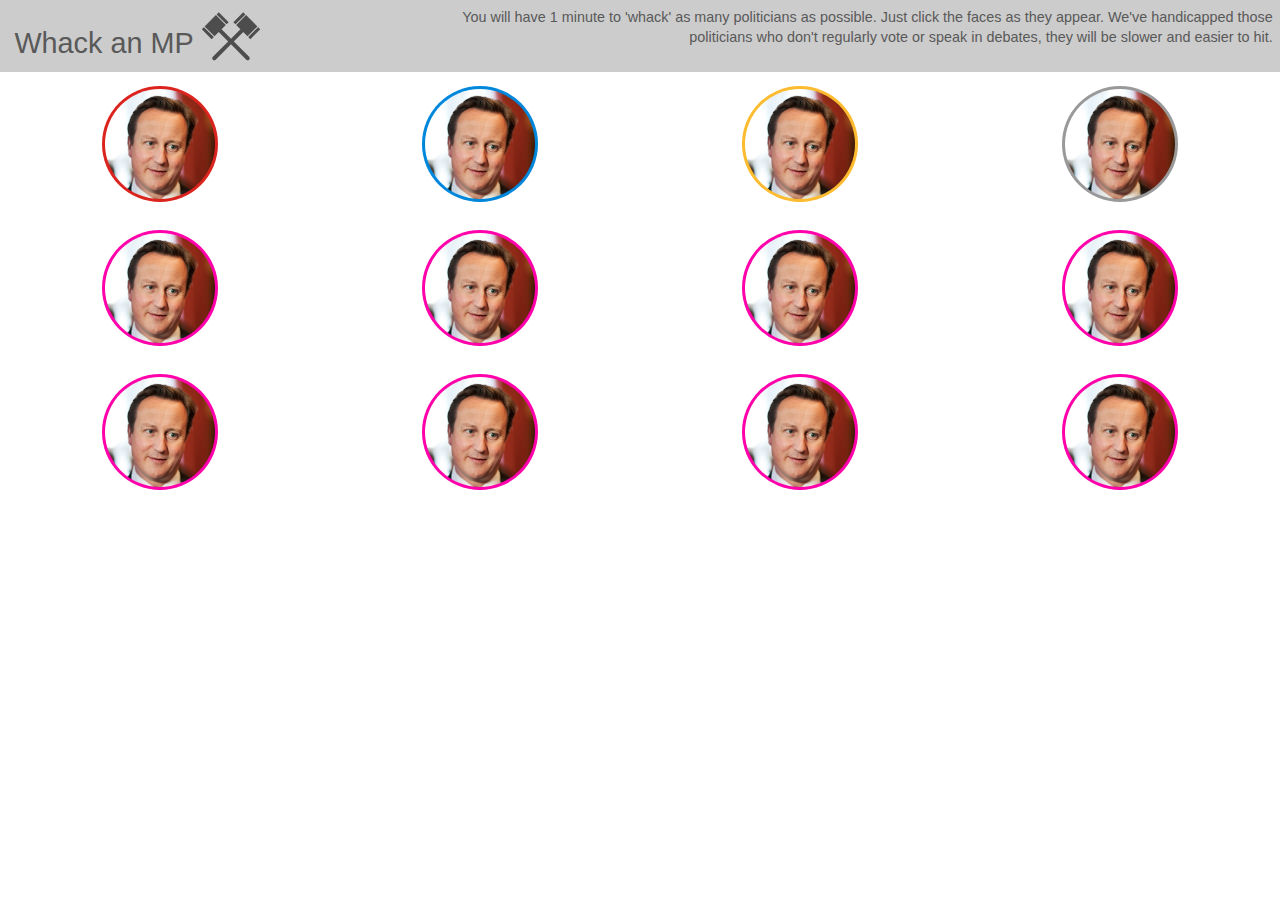
==== index.html @ 34976d12 "Merge branch 'master' of github.com:CalumJEadie/whack-an-mp" ====
<!DOCTYPE html>
<html>
<head>
  <meta charset="utf-8">
  <meta http-equiv="X-UA-Compatible" content="IE=edge,chrome=1">
  <title></title>
  <meta name="description" content="">
  <meta name="viewport" content="width=device-width">

  <!-- livereload script DO NOT LEAVE IN PRODUCTION -->
  <script>document.write('<script src="http://' + (location.host || 'localhost').split(':')[0] + ':35729/livereload.js?snipver=1"></' + 'script>')</script>

  <link rel="stylesheet" href="css/styles.css">

  <script type="text/javascript" src="http://code.jquery.com/jquery-1.9.1.min.js"></script>
</head>
<body>

  <header class="site-header clear-fix">
    <div class="branding">
      <h1>Whack an MP</h1>
      <img src="img/hammers.svg">
    </div> <!-- end .branding -->

    <div class="instructions">
      <p>You will have 1 minute to 'whack' as many politicians as possible. Just click the faces as they appear. We've handicapped those politicians who don't regularly vote or speak in debates, they will be slower and easier to hit.</p>
    </div> <!-- end .instructions -->
  </header> <!-- end .site-header -->

  <div class="main">

    <ul class="mp-grid clear-fix">
      <li class="mp-containter">
        <div class="mp show party-lab">
          <div class="mp-img"></div>
        </div>
      </li>

      <li class="mp-containter">
        <div class="mp show party-con">
          <div class="mp-img"></div>
        </div>
      </li>

      <li class="mp-containter">
        <div class="mp show party-lib">
          <div class="mp-img"></div>
        </div>
      </li>

      <li class="mp-containter">
        <div class="mp show party-other">
          <div class="mp-img"></div>
        </div>
      </li>

      <li class="mp-containter">
        <div class="mp">
          <div class="mp-img"></div>
        </div>
      </li>

      <li class="mp-containter">
        <div class="mp">
          <div class="mp-img"></div>
        </div>
      </li>

      <li class="mp-containter">
        <div class="mp">
          <div class="mp-img"></div>
        </div>
      </li>

      <li class="mp-containter">
        <div class="mp">
          <div class="mp-img"></div>
        </div>
      </li>

      <li class="mp-containter">
        <div class="mp">
          <div class="mp-img"></div>
        </div>
      </li>

      <li class="mp-containter">
        <div class="mp">
          <div class="mp-img"></div>
        </div>
      </li>

      <li class="mp-containter">
        <div class="mp">
          <div class="mp-img"></div>
        </div>
      </li>

      <li class="mp-containter">
        <div class="mp">
          <div class="mp-img"></div>
        </div>
      </li>

    </ul> <!-- end .mp-grid -->

  </div> <!-- end .main -->
  
  <script src="//ajax.googleapis.com/ajax/libs/jquery/1.9.1/jquery.min.js"></script>
  <script type="text/javascript" src="js/script.js"></script>
</body>
</html>
---- css/styles.css ----
@charset "UTF-8";
/* normalize.css v2.0.1 | MIT License | git.io/normalize */
/* ==========================================================================
   HTML5 display definitions
   ========================================================================== */
/*
 * Corrects `block` display not defined in IE 8/9.
 */
/* line 21, ../sass/_normalize.scss */
article,
aside,
details,
figcaption,
figure,
footer,
header,
hgroup,
nav,
section,
summary {
  display: block;
}

/*
 * Corrects `inline-block` display not defined in IE 8/9.
 */
/* line 31, ../sass/_normalize.scss */
audio,
canvas,
video {
  display: inline-block;
}

/*
 * Prevents modern browsers from displaying `audio` without controls.
 * Remove excess height in iOS 5 devices.
 */
/* line 40, ../sass/_normalize.scss */
audio:not([controls]) {
  display: none;
  height: 0;
}

/*
 * Addresses styling for `hidden` attribute not present in IE 8/9.
 */
/* line 49, ../sass/_normalize.scss */
[hidden] {
  display: none;
}

/* ==========================================================================
   Base
   ========================================================================== */
/*
 * 1. Sets default font family to sans-serif.
 * 2. Prevents iOS text size adjust after orientation change, without disabling
 *    user zoom.
 */
/* line 63, ../sass/_normalize.scss */
html {
  font-family: sans-serif;
  /* 1 */
  -webkit-text-size-adjust: 100%;
  /* 2 */
  -ms-text-size-adjust: 100%;
  /* 2 */
}

/*
 * Removes default margin.
 */
/* line 73, ../sass/_normalize.scss */
body {
  margin: 0;
}

/* ==========================================================================
   Links
   ========================================================================== */
/*
 * Addresses `outline` inconsistency between Chrome and other browsers.
 */
/* line 85, ../sass/_normalize.scss */
a:focus {
  outline: thin dotted;
}

/*
 * Improves readability when focused and also mouse hovered in all browsers.
 */
/* line 94, ../sass/_normalize.scss */
a:active,
a:hover {
  outline: 0;
}

/* ==========================================================================
   Typography
   ========================================================================== */
/*
 * Addresses `h1` font sizes within `section` and `article` in Firefox 4+,
 * Safari 5, and Chrome.
 */
/* line 107, ../sass/_normalize.scss */
h1 {
  font-size: 2em;
}

/*
 * Addresses styling not present in IE 8/9, Safari 5, and Chrome.
 */
/* line 115, ../sass/_normalize.scss */
abbr[title] {
  border-bottom: 1px dotted;
}

/*
 * Addresses style set to `bolder` in Firefox 4+, Safari 5, and Chrome.
 */
/* line 124, ../sass/_normalize.scss */
b,
strong {
  font-weight: bold;
}

/*
 * Addresses styling not present in Safari 5 and Chrome.
 */
/* line 132, ../sass/_normalize.scss */
dfn {
  font-style: italic;
}

/*
 * Addresses styling not present in IE 8/9.
 */
/* line 140, ../sass/_normalize.scss */
mark {
  background: #ff0;
  color: #000;
}

/*
 * Corrects font family set oddly in Safari 5 and Chrome.
 */
/* line 153, ../sass/_normalize.scss */
code,
kbd,
pre,
samp {
  font-family: monospace, serif;
  font-size: 1em;
}

/*
 * Improves readability of pre-formatted text in all browsers.
 */
/* line 162, ../sass/_normalize.scss */
pre {
  white-space: pre;
  white-space: pre-wrap;
  word-wrap: break-word;
}

/*
 * Sets consistent quote types.
 */
/* line 172, ../sass/_normalize.scss */
q {
  quotes: "\201C" "\201D" "\2018" "\2019";
}

/*
 * Addresses inconsistent and variable font size in all browsers.
 */
/* line 180, ../sass/_normalize.scss */
small {
  font-size: 80%;
}

/*
 * Prevents `sub` and `sup` affecting `line-height` in all browsers.
 */
/* line 189, ../sass/_normalize.scss */
sub,
sup {
  font-size: 75%;
  line-height: 0;
  position: relative;
  vertical-align: baseline;
}

/* line 196, ../sass/_normalize.scss */
sup {
  top: -0.5em;
}

/* line 200, ../sass/_normalize.scss */
sub {
  bottom: -0.25em;
}

/* ==========================================================================
   Embedded content
   ========================================================================== */
/*
 * Removes border when inside `a` element in IE 8/9.
 */
/* line 212, ../sass/_normalize.scss */
img {
  border: 0;
}

/*
 * Corrects overflow displayed oddly in IE 9.
 */
/* line 220, ../sass/_normalize.scss */
svg:not(:root) {
  overflow: hidden;
}

/* ==========================================================================
   Figures
   ========================================================================== */
/*
 * Addresses margin not present in IE 8/9 and Safari 5.
 */
/* line 232, ../sass/_normalize.scss */
figure {
  margin: 0;
}

/* ==========================================================================
   Forms
   ========================================================================== */
/*
 * Define consistent border, margin, and padding.
 */
/* line 244, ../sass/_normalize.scss */
fieldset {
  border: 1px solid #c0c0c0;
  margin: 0 2px;
  padding: 0.35em 0.625em 0.75em;
}

/*
 * 1. Corrects color not being inherited in IE 8/9.
 * 2. Remove padding so people aren't caught out if they zero out fieldsets.
 */
/* line 255, ../sass/_normalize.scss */
legend {
  border: 0;
  /* 1 */
  padding: 0;
  /* 2 */
}

/*
 * 1. Corrects font family not being inherited in all browsers.
 * 2. Corrects font size not being inherited in all browsers.
 * 3. Addresses margins set differently in Firefox 4+, Safari 5, and Chrome
 */
/* line 269, ../sass/_normalize.scss */
button,
input,
select,
textarea {
  font-family: inherit;
  /* 1 */
  font-size: 100%;
  /* 2 */
  margin: 0;
  /* 3 */
}

/*
 * Addresses Firefox 4+ setting `line-height` on `input` using `!important` in
 * the UA stylesheet.
 */
/* line 281, ../sass/_normalize.scss */
button,
input {
  line-height: normal;
}

/*
 * 1. Avoid the WebKit bug in Android 4.0.* where (2) destroys native `audio`
 *    and `video` controls.
 * 2. Corrects inability to style clickable `input` types in iOS.
 * 3. Improves usability and consistency of cursor style between image-type
 *    `input` and others.
 */
/* line 296, ../sass/_normalize.scss */
button,
html input[type="button"],
input[type="reset"],
input[type="submit"] {
  -webkit-appearance: button;
  /* 2 */
  cursor: pointer;
  /* 3 */
}

/*
 * Re-set default cursor for disabled elements.
 */
/* line 306, ../sass/_normalize.scss */
button[disabled],
input[disabled] {
  cursor: default;
}

/*
 * 1. Addresses box sizing set to `content-box` in IE 8/9.
 * 2. Removes excess padding in IE 8/9.
 */
/* line 316, ../sass/_normalize.scss */
input[type="checkbox"],
input[type="radio"] {
  box-sizing: border-box;
  /* 1 */
  padding: 0;
  /* 2 */
}

/*
 * 1. Addresses `appearance` set to `searchfield` in Safari 5 and Chrome.
 * 2. Addresses `box-sizing` set to `border-box` in Safari 5 and Chrome
 *    (include `-moz` to future-proof).
 */
/* line 327, ../sass/_normalize.scss */
input[type="search"] {
  -webkit-appearance: textfield;
  /* 1 */
  -moz-box-sizing: content-box;
  -webkit-box-sizing: content-box;
  /* 2 */
  box-sizing: content-box;
}

/*
 * Removes inner padding and search cancel button in Safari 5 and Chrome
 * on OS X.
 */
/* line 340, ../sass/_normalize.scss */
input[type="search"]::-webkit-search-cancel-button,
input[type="search"]::-webkit-search-decoration {
  -webkit-appearance: none;
}

/*
 * Removes inner padding and border in Firefox 4+.
 */
/* line 349, ../sass/_normalize.scss */
button::-moz-focus-inner,
input::-moz-focus-inner {
  border: 0;
  padding: 0;
}

/*
 * 1. Removes default vertical scrollbar in IE 8/9.
 * 2. Improves readability and alignment in all browsers.
 */
/* line 359, ../sass/_normalize.scss */
textarea {
  overflow: auto;
  /* 1 */
  vertical-align: top;
  /* 2 */
}

/* ==========================================================================
   Tables
   ========================================================================== */
/*
 * Remove most spacing between table cells.
 */
/* line 372, ../sass/_normalize.scss */
table {
  border-collapse: collapse;
  border-spacing: 0;
}

/* line 4, ../sass/_typography.scss */
body {
  font-size: .9em;
  font-family: sans-serif;
  line-height: 1.4;
}

/* line 20, ../sass/_typography.scss */
h1,
h2,
h3,
h4,
h5,
h6,
p,
ul,
ol,
blockquote,
pre {
  margin: 0 0 .6em 0;
}

/* line 24, ../sass/_typography.scss */
h1 {
  margin-bottom: 0.3em;
  line-height: 1.2;
}

/* line 29, ../sass/_typography.scss */
h2 {
  margin-bottom: 0.4em;
  line-height: 1.2666;
}

/* line 34, ../sass/_typography.scss */
h3 {
  margin-bottom: 0.51282em;
  line-height: 1.3333;
}

/* line 39, ../sass/_typography.scss */
ol {
  padding-left: 1.4em;
}

/* line 43, ../sass/_typography.scss */
ul {
  padding: 0;
  list-style: none;
}

/* line 48, ../sass/_typography.scss */
a {
  color: #1a66ff;
  font-weight: bolder;
}
/* line 52, ../sass/_typography.scss */
a:hover {
  color: #004ce6;
}

/* line 57, ../sass/_typography.scss */
blockquote {
  margin: 0;
  padding: 0 2em;
  border-left: 0.2em solid #595959;
  font-style: italic;
}
/* line 63, ../sass/_typography.scss */
blockquote p:before {
  margin: 0 0.2em 0 -0.6em;
  content: "“";
}
/* line 68, ../sass/_typography.scss */
blockquote p:after {
  content: "”";
}

/* line 73, ../sass/_typography.scss */
p code {
  -webkit-border-radius: 0.2em;
  -moz-border-radius: 0.2em;
  -ms-border-radius: 0.2em;
  -o-border-radius: 0.2em;
  border-radius: 0.2em;
  padding: .1em .4em .2em;
  border: 1px solid #d9d9d9;
  background-color: #f2f2f2;
}

/* line 81, ../sass/_typography.scss */
pre {
  -webkit-border-radius: 0.2em;
  -moz-border-radius: 0.2em;
  -ms-border-radius: 0.2em;
  -o-border-radius: 0.2em;
  border-radius: 0.2em;
  padding: .85em 1.05em;
  background-color: #8c8c8c;
  color: white;
}

/* line 89, ../sass/_typography.scss */
hr {
  margin: 2em 0;
  border: 0;
  border-top: 1px dashed #595959;
}

/* line 95, ../sass/_typography.scss */
em {
  font-family: serif;
  font-size: 1.1em;
  color: #4d4d4d;
}

/* line 4, ../sass/_buttons.scss */
.btn {
  -webkit-border-radius: 0.2em;
  -moz-border-radius: 0.2em;
  -ms-border-radius: 0.2em;
  -o-border-radius: 0.2em;
  border-radius: 0.2em;
  display: inline-block;
  padding: .4em .6em;
  border: 0;
  background-color: #595959;
  color: white;
  text-decoration: none;
  font-weight: normal;
  line-height: 1;
}
/* line 16, ../sass/_buttons.scss */
.btn:hover {
  background-color: #a6a6a6;
  color: white;
}

/* line 4, ../sass/_header.scss */
.site-header {
  background: #cccccc;
  position: fixed;
  height: 5em;
  top: 0;
  left: 0;
  width: 100%;
}

/* line 13, ../sass/_header.scss */
.branding {
  float: left;
  width: 35%;
}
/* line 17, ../sass/_header.scss */
.branding h1 {
  font-weight: normal;
  margin: .9em .5em 0;
  float: left;
}
/* line 23, ../sass/_header.scss */
.branding img {
  float: left;
  margin: 0.4em 0 0 -0.5em;
}

/* line 29, ../sass/_header.scss */
.instructions {
  float: left;
  width: 65%;
  padding: .5em;
  text-align: right;
}

/* line 4, ../sass/_grid.scss */
.main {
  position: fixed;
  top: 5em;
  left: 0;
  width: 100%;
}

/* line 15, ../sass/_grid.scss */
.mp-containter {
  float: left;
  width: 25%;
  height: 10em;
}

/* line 21, ../sass/_grid.scss */
.mp {
  -webkit-border-radius: 10em;
  -moz-border-radius: 10em;
  -ms-border-radius: 10em;
  -o-border-radius: 10em;
  border-radius: 10em;
  -webkit-transition-property: all;
  -moz-transition-property: all;
  -o-transition-property: all;
  transition-property: all;
  -webkit-transition-duration: 0.15s;
  -moz-transition-duration: 0.15s;
  -o-transition-duration: 0.15s;
  transition-duration: 0.15s;
  height: 1em;
  width: 1em;
  background-color: #ff00aa;
  margin: 4em auto;
  cursor: pointer;
  padding: .2em;
}

/* line 34, ../sass/_grid.scss */
.mp-img {
  -webkit-border-radius: 10em;
  -moz-border-radius: 10em;
  -ms-border-radius: 10em;
  -o-border-radius: 10em;
  border-radius: 10em;
  -webkit-transition-property: all;
  -moz-transition-property: all;
  -o-transition-property: all;
  transition-property: all;
  -webkit-transition-duration: 0.15s;
  -moz-transition-duration: 0.15s;
  -o-transition-duration: 0.15s;
  transition-duration: 0.15s;
  background-image: url(../img/dave.jpg);
  width: 100%;
  height: 100%;
  opacity: 0;
  background-size: 100% 100%;
}

/* line 46, ../sass/_grid.scss */
.show {
  height: 8em;
  width: 8em;
  margin: 1em auto;
}
/* line 51, ../sass/_grid.scss */
.show .mp-img {
  opacity: 1;
}

/* line 56, ../sass/_grid.scss */
.pop {
  -webkit-transition-duration: 0;
  -moz-transition-duration: 0;
  -o-transition-duration: 0;
  transition-duration: 0;
  background-image: url(../img/pop.svg);
  background-color: white;
  height: 60px;
  width: 60px;
  margin: 2.5em auto;
}
/* line 65, ../sass/_grid.scss */
.pop .mp-img {
  opacity: 0;
}

/* line 70, ../sass/_grid.scss */
.party-lab {
  background-color: #DC241f;
}

/* line 74, ../sass/_grid.scss */
.party-con {
  background-color: #0087DC;
}

/* line 78, ../sass/_grid.scss */
.party-lib {
  background-color: #FDBB30;
}

/* line 82, ../sass/_grid.scss */
.party-other {
  background-color: #999999;
}

/* line 4, ../sass/_about.scss */
.about-wrap {
  font-size: 1.1em;
  padding: 5em 0 10em;
  margin: 0 auto;
  width: 90%;
  max-width: 44em;
}
/* line 11, ../sass/_about.scss */
.about-wrap h2 {
  margin-top: 2em;
}

/* line 4, ../sass/_scoreboard.scss */
.scoreboard-wrap {
  font-size: 1.1em;
  padding: 5em 0 10em;
  margin: 0 auto;
  width: 90%;
  max-width: 56em;
}

/* line 12, ../sass/_scoreboard.scss */
.scores {
  -webkit-border-radius: 0.2em;
  -moz-border-radius: 0.2em;
  -ms-border-radius: 0.2em;
  -o-border-radius: 0.2em;
  border-radius: 0.2em;
  float: left;
  width: 40%;
  border: 1px solid #cccccc;
}
/* line 19, ../sass/_scoreboard.scss */
.scores:first-child {
  margin-right: 10%;
}

/* line 24, ../sass/_scoreboard.scss */
.player-scores table {
  font-size: 1.3em;
  width: 100%;
}
/* line 28, ../sass/_scoreboard.scss */
.player-scores table th {
  text-align: left;
}
/* line 33, ../sass/_scoreboard.scss */
.player-scores table td,
.player-scores table th {
  width: 70%;
  padding: .2em .5em;
}
/* line 39, ../sass/_scoreboard.scss */
.player-scores table td:nth-child(2n),
.player-scores table th:nth-child(2n) {
  width: 30%;
  text-align: right;
}
/* line 44, ../sass/_scoreboard.scss */
.player-scores table tr:nth-child(even) {
  background-color: #f2f2f2;
}

/* line 51, ../sass/_scoreboard.scss */
.mp-scores .mp {
  margin: 1em;
}
/* line 55, ../sass/_scoreboard.scss */
.mp-scores span {
  color: #999999;
  padding: .5em;
  display: block;
  margin-top: 2em;
}
/* line 62, ../sass/_scoreboard.scss */
.mp-scores input {
  -webkit-border-radius: 0.3em;
  -moz-border-radius: 0.3em;
  -ms-border-radius: 0.3em;
  -o-border-radius: 0.3em;
  border-radius: 0.3em;
  margin: .5em 2%;
  width: 96%;
  appearance: none;
  height: 2.6em;
  border: 0;
  background-color: #e6e6e6;
}

/* line 74, ../sass/_scoreboard.scss */
.ed .mp-img {
  background-image: url(../img/ed.jpg);
}

/* line 78, ../sass/_scoreboard.scss */
.nick .mp-img {
  background-image: url(../img/nick.jpg);
}

/* line 30, ../sass/styles.scss */
.text-list {
  list-style: disc;
  padding-left: 1.5em;
}

/* line 35, ../sass/styles.scss */
.clear-fix:after {
  content: "";
  display: table;
  clear: both;
}

/* line 45, ../sass/styles.scss */
* {
  -webkit-box-sizing: border-box;
  -moz-box-sizing: border-box;
  box-sizing: border-box;
}

/* line 49, ../sass/styles.scss */
body {
  background-color: white;
  color: #595959;
}
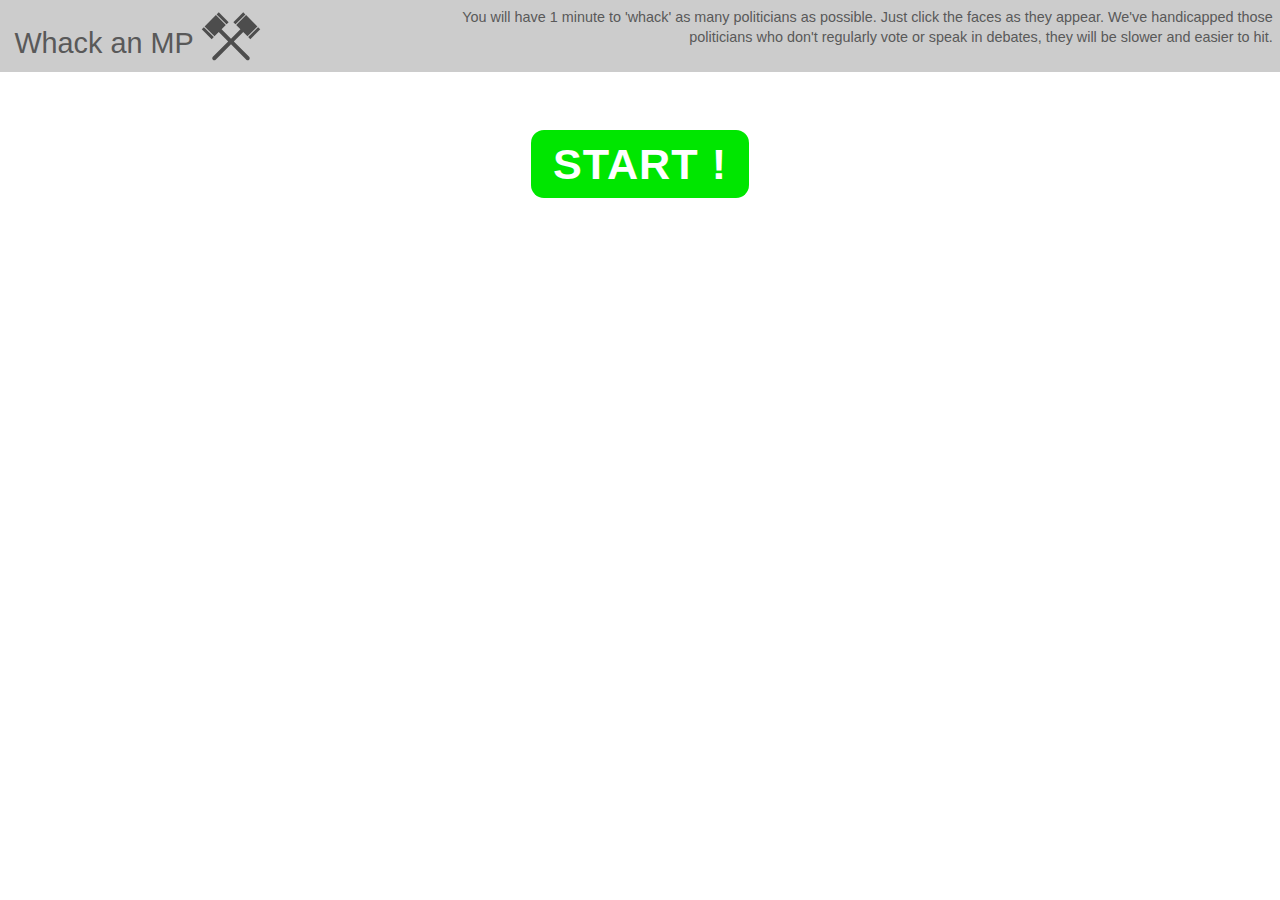
==== commit e168669f: "add start btn &cover div" ====
--- a/index.html
+++ b/index.html
@@ -26,6 +26,10 @@
       <p>You will have 1 minute to 'whack' as many politicians as possible. Just click the faces as they appear. We've handicapped those politicians who don't regularly vote or speak in debates, they will be slower and easier to hit.</p>
     </div> <!-- end .instructions -->
   </header> <!-- end .site-header -->
+
+  <div class="start">
+    <button class="start-btn">START !</button>
+  </div>
 
   <div class="main">
 
--- a/css/styles.css
+++ b/css/styles.css
@@ -529,26 +529,27 @@
   top: 0;
   left: 0;
   width: 100%;
-}
-
-/* line 13, ../sass/_header.scss */
+  z-index: 999;
+}
+
+/* line 14, ../sass/_header.scss */
 .branding {
   float: left;
   width: 35%;
 }
-/* line 17, ../sass/_header.scss */
+/* line 18, ../sass/_header.scss */
 .branding h1 {
   font-weight: normal;
   margin: .9em .5em 0;
   float: left;
 }
-/* line 23, ../sass/_header.scss */
+/* line 24, ../sass/_header.scss */
 .branding img {
   float: left;
   margin: 0.4em 0 0 -0.5em;
 }
 
-/* line 29, ../sass/_header.scss */
+/* line 30, ../sass/_header.scss */
 .instructions {
   float: left;
   width: 65%;
@@ -613,53 +614,54 @@
   width: 100%;
   height: 100%;
   opacity: 0;
-  background-size: 100% 100%;
-}
-
-/* line 46, ../sass/_grid.scss */
+  background-size: cover;
+  background-position: center;
+}
+
+/* line 47, ../sass/_grid.scss */
 .show {
   height: 8em;
   width: 8em;
   margin: 1em auto;
 }
-/* line 51, ../sass/_grid.scss */
+/* line 52, ../sass/_grid.scss */
 .show .mp-img {
   opacity: 1;
 }
 
-/* line 56, ../sass/_grid.scss */
+/* line 57, ../sass/_grid.scss */
 .pop {
   -webkit-transition-duration: 0;
   -moz-transition-duration: 0;
   -o-transition-duration: 0;
   transition-duration: 0;
   background-image: url(../img/pop.svg);
-  background-color: white;
+  background-color: white !important;
   height: 60px;
   width: 60px;
   margin: 2.5em auto;
 }
-/* line 65, ../sass/_grid.scss */
+/* line 66, ../sass/_grid.scss */
 .pop .mp-img {
   opacity: 0;
 }
 
-/* line 70, ../sass/_grid.scss */
+/* line 71, ../sass/_grid.scss */
 .party-lab {
   background-color: #DC241f;
 }
 
-/* line 74, ../sass/_grid.scss */
+/* line 75, ../sass/_grid.scss */
 .party-con {
   background-color: #0087DC;
 }
 
-/* line 78, ../sass/_grid.scss */
+/* line 79, ../sass/_grid.scss */
 .party-lib {
   background-color: #FDBB30;
 }
 
-/* line 82, ../sass/_grid.scss */
+/* line 83, ../sass/_grid.scss */
 .party-other {
   background-color: #999999;
 }
@@ -680,13 +682,22 @@
 /* line 4, ../sass/_scoreboard.scss */
 .scoreboard-wrap {
   font-size: 1.1em;
-  padding: 5em 0 10em;
+  padding: 7em 0 10em;
   margin: 0 auto;
   width: 90%;
   max-width: 56em;
 }
-
-/* line 12, ../sass/_scoreboard.scss */
+/* line 11, ../sass/_scoreboard.scss */
+.scoreboard-wrap h2 {
+  font-size: 2.2em;
+  color: #333333;
+}
+/* line 16, ../sass/_scoreboard.scss */
+.scoreboard-wrap h2 span {
+  float: right;
+}
+
+/* line 21, ../sass/_scoreboard.scss */
 .scores {
   -webkit-border-radius: 0.2em;
   -moz-border-radius: 0.2em;
@@ -694,52 +705,54 @@
   -o-border-radius: 0.2em;
   border-radius: 0.2em;
   float: left;
-  width: 40%;
+  width: 45%;
   border: 1px solid #cccccc;
 }
-/* line 19, ../sass/_scoreboard.scss */
-.scores:first-child {
+
+/* line 29, ../sass/_scoreboard.scss */
+.player-scores {
   margin-right: 10%;
 }
 
-/* line 24, ../sass/_scoreboard.scss */
+/* line 33, ../sass/_scoreboard.scss */
 .player-scores table {
   font-size: 1.3em;
   width: 100%;
 }
-/* line 28, ../sass/_scoreboard.scss */
+/* line 37, ../sass/_scoreboard.scss */
 .player-scores table th {
   text-align: left;
 }
-/* line 33, ../sass/_scoreboard.scss */
+/* line 42, ../sass/_scoreboard.scss */
 .player-scores table td,
 .player-scores table th {
   width: 70%;
   padding: .2em .5em;
 }
-/* line 39, ../sass/_scoreboard.scss */
+/* line 48, ../sass/_scoreboard.scss */
 .player-scores table td:nth-child(2n),
 .player-scores table th:nth-child(2n) {
   width: 30%;
   text-align: right;
 }
-/* line 44, ../sass/_scoreboard.scss */
+/* line 53, ../sass/_scoreboard.scss */
 .player-scores table tr:nth-child(even) {
   background-color: #f2f2f2;
 }
 
-/* line 51, ../sass/_scoreboard.scss */
+/* line 59, ../sass/_scoreboard.scss */
 .mp-scores .mp {
   margin: 1em;
-}
-/* line 55, ../sass/_scoreboard.scss */
-.mp-scores span {
+  position: relative;
+}
+/* line 64, ../sass/_scoreboard.scss */
+.mp-scores .p-code {
   color: #999999;
   padding: .5em;
   display: block;
   margin-top: 2em;
 }
-/* line 62, ../sass/_scoreboard.scss */
+/* line 71, ../sass/_scoreboard.scss */
 .mp-scores input {
   -webkit-border-radius: 0.3em;
   -moz-border-radius: 0.3em;
@@ -753,38 +766,90 @@
   border: 0;
   background-color: #e6e6e6;
 }
-
-/* line 74, ../sass/_scoreboard.scss */
+/* line 83, ../sass/_scoreboard.scss */
+.mp-scores .mp-name,
+.mp-scores .mp-score {
+  position: absolute;
+  font-size: 1.3em;
+  top: 1.6em;
+  left: 7.5em;
+  width: 10em;
+}
+/* line 91, ../sass/_scoreboard.scss */
+.mp-scores .mp-score {
+  top: 2.8em;
+}
+
+/* line 96, ../sass/_scoreboard.scss */
+.dave .mp-img {
+  background-image: url(../img/dave.jpg) !important;
+}
+
+/* line 100, ../sass/_scoreboard.scss */
 .ed .mp-img {
-  background-image: url(../img/ed.jpg);
-}
-
-/* line 78, ../sass/_scoreboard.scss */
+  background-image: url(../img/ed.jpg) !important;
+}
+
+/* line 104, ../sass/_scoreboard.scss */
 .nick .mp-img {
-  background-image: url(../img/nick.jpg);
-}
-
-/* line 30, ../sass/styles.scss */
+  background-image: url(../img/nick.jpg) !important;
+}
+
+/* line 4, ../sass/_start.scss */
+.start {
+  position: absolute;
+  top: 0;
+  left: 0;
+  right: 0;
+  bottom: 0;
+  background-color: white;
+  z-index: 998;
+  padding: 9em;
+  text-align: center;
+}
+
+/* line 16, ../sass/_start.scss */
+.start-btn {
+  -webkit-border-radius: 0.3em;
+  -moz-border-radius: 0.3em;
+  -ms-border-radius: 0.3em;
+  -o-border-radius: 0.3em;
+  border-radius: 0.3em;
+  margin: 0 auto;
+  border: 0;
+  background-color: #00e600;
+  color: white;
+  font-size: 3em;
+  font-weight: bold;
+  letter-spacing: 1px;
+  padding: .25em .5em .2em;
+}
+/* line 28, ../sass/_start.scss */
+.start-btn:hover {
+  background-color: #00b300;
+}
+
+/* line 31, ../sass/styles.scss */
 .text-list {
   list-style: disc;
   padding-left: 1.5em;
 }
 
-/* line 35, ../sass/styles.scss */
+/* line 36, ../sass/styles.scss */
 .clear-fix:after {
   content: "";
   display: table;
   clear: both;
 }
 
-/* line 45, ../sass/styles.scss */
+/* line 46, ../sass/styles.scss */
 * {
   -webkit-box-sizing: border-box;
   -moz-box-sizing: border-box;
   box-sizing: border-box;
 }
 
-/* line 49, ../sass/styles.scss */
+/* line 50, ../sass/styles.scss */
 body {
   background-color: white;
   color: #595959;
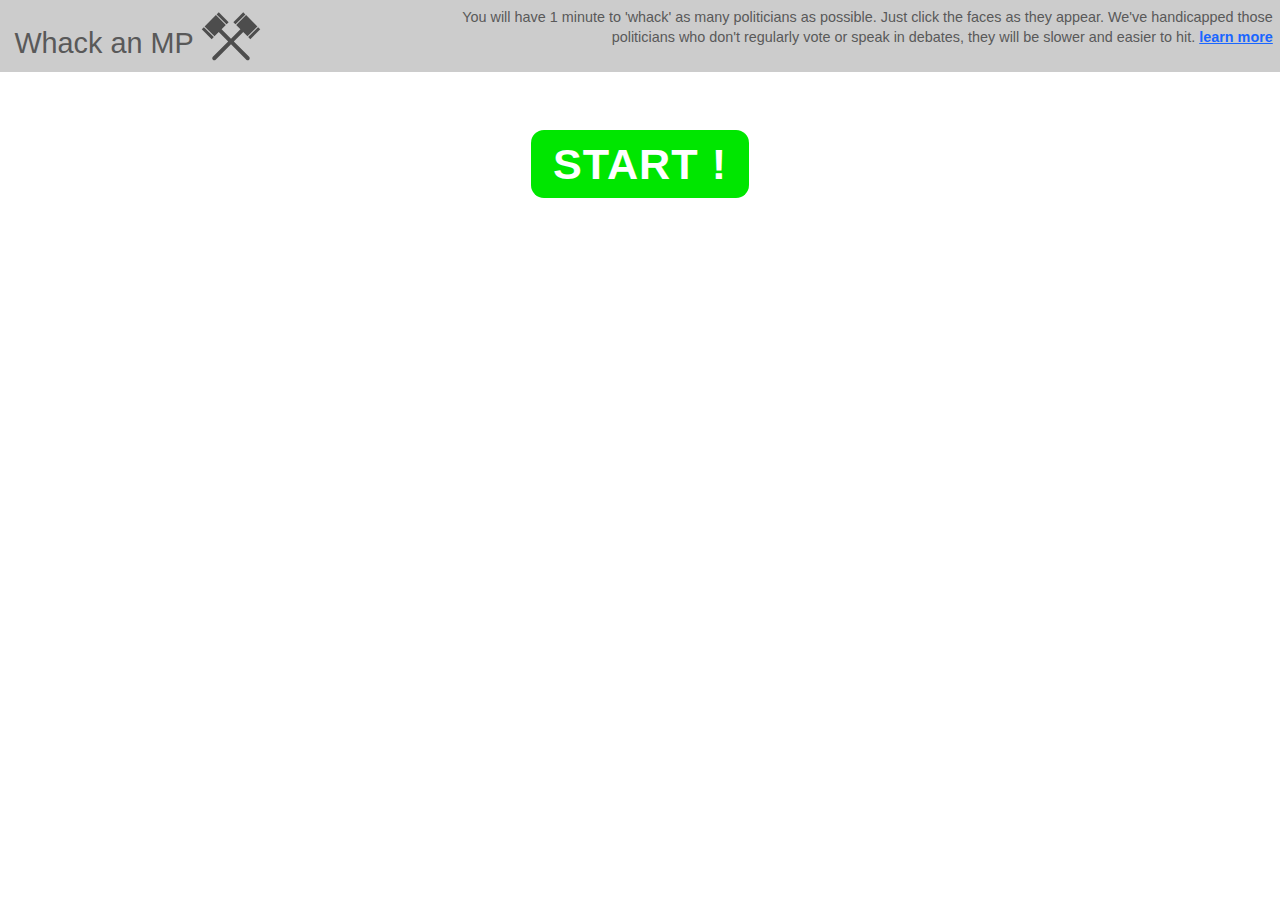
==== commit 526489ec: "add about link" ====
--- a/index.html
+++ b/index.html
@@ -6,9 +6,6 @@
   <title></title>
   <meta name="description" content="">
   <meta name="viewport" content="width=device-width">
-
-  <!-- livereload script DO NOT LEAVE IN PRODUCTION -->
-  <script>document.write('<script src="http://' + (location.host || 'localhost').split(':')[0] + ':35729/livereload.js?snipver=1"></' + 'script>')</script>
 
   <link rel="stylesheet" href="css/styles.css">
 
@@ -23,7 +20,7 @@
     </div> <!-- end .branding -->
 
     <div class="instructions">
-      <p>You will have 1 minute to 'whack' as many politicians as possible. Just click the faces as they appear. We've handicapped those politicians who don't regularly vote or speak in debates, they will be slower and easier to hit.</p>
+      <p>You will have 1 minute to 'whack' as many politicians as possible. Just click the faces as they appear. We've handicapped those politicians who don't regularly vote or speak in debates, they will be slower and easier to hit. <a href="about.html">learn more</a></p>
     </div> <!-- end .instructions -->
   </header> <!-- end .site-header -->
 
@@ -35,25 +32,25 @@
 
     <ul class="mp-grid clear-fix">
       <li class="mp-containter">
-        <div class="mp show party-lab">
+        <div class="mp">
           <div class="mp-img"></div>
         </div>
       </li>
 
       <li class="mp-containter">
-        <div class="mp show party-con">
+        <div class="mp">
           <div class="mp-img"></div>
         </div>
       </li>
 
       <li class="mp-containter">
-        <div class="mp show party-lib">
+        <div class="mp">
           <div class="mp-img"></div>
         </div>
       </li>
 
       <li class="mp-containter">
-        <div class="mp show party-other">
+        <div class="mp">
           <div class="mp-img"></div>
         </div>
       </li>
@@ -108,6 +105,16 @@
 
     </ul> <!-- end .mp-grid -->
 
+    <div class="rar clear-fix">
+      <div class="timer">
+        time: <span class="sec">60</span>s
+      </div>
+
+      <div class="game-score">
+        score: <span class="score-text">40</span>
+      </div>
+    </div>
+
   </div> <!-- end .main -->
   
   <script src="//ajax.googleapis.com/ajax/libs/jquery/1.9.1/jquery.min.js"></script>
--- a/css/styles.css
+++ b/css/styles.css
@@ -572,8 +572,9 @@
   height: 10em;
 }
 
-/* line 21, ../sass/_grid.scss */
-.mp {
+/* line 22, ../sass/_grid.scss */
+.mp,
+.mp-s {
   -webkit-border-radius: 10em;
   -moz-border-radius: 10em;
   -ms-border-radius: 10em;
@@ -595,7 +596,7 @@
   padding: .2em;
 }
 
-/* line 34, ../sass/_grid.scss */
+/* line 35, ../sass/_grid.scss */
 .mp-img {
   -webkit-border-radius: 10em;
   -moz-border-radius: 10em;
@@ -618,18 +619,18 @@
   background-position: center;
 }
 
-/* line 47, ../sass/_grid.scss */
+/* line 48, ../sass/_grid.scss */
 .show {
   height: 8em;
   width: 8em;
   margin: 1em auto;
 }
-/* line 52, ../sass/_grid.scss */
+/* line 53, ../sass/_grid.scss */
 .show .mp-img {
   opacity: 1;
 }
 
-/* line 57, ../sass/_grid.scss */
+/* line 58, ../sass/_grid.scss */
 .pop {
   -webkit-transition-duration: 0;
   -moz-transition-duration: 0;
@@ -641,27 +642,27 @@
   width: 60px;
   margin: 2.5em auto;
 }
-/* line 66, ../sass/_grid.scss */
+/* line 67, ../sass/_grid.scss */
 .pop .mp-img {
   opacity: 0;
 }
 
-/* line 71, ../sass/_grid.scss */
+/* line 72, ../sass/_grid.scss */
 .party-lab {
   background-color: #DC241f;
 }
 
-/* line 75, ../sass/_grid.scss */
+/* line 76, ../sass/_grid.scss */
 .party-con {
   background-color: #0087DC;
 }
 
-/* line 79, ../sass/_grid.scss */
+/* line 80, ../sass/_grid.scss */
 .party-lib {
   background-color: #FDBB30;
 }
 
-/* line 83, ../sass/_grid.scss */
+/* line 84, ../sass/_grid.scss */
 .party-other {
   background-color: #999999;
 }
@@ -741,7 +742,7 @@
 }
 
 /* line 59, ../sass/_scoreboard.scss */
-.mp-scores .mp {
+.mp-scores .mp-s {
   margin: 1em;
   position: relative;
 }
@@ -854,3 +855,25 @@
   background-color: white;
   color: #595959;
 }
+
+/* line 61, ../sass/styles.scss */
+.timer,
+.game-score {
+  text-align: center;
+  font-size: 4em;
+  color: #3377ff;
+  font-weight: bold;
+  float: left;
+  margin-right: 1em;
+}
+
+/* line 70, ../sass/styles.scss */
+.game-score {
+  color: #ff33bb;
+}
+
+/* line 74, ../sass/styles.scss */
+.rar {
+  width: 46em;
+  margin: 0 auto;
+}
